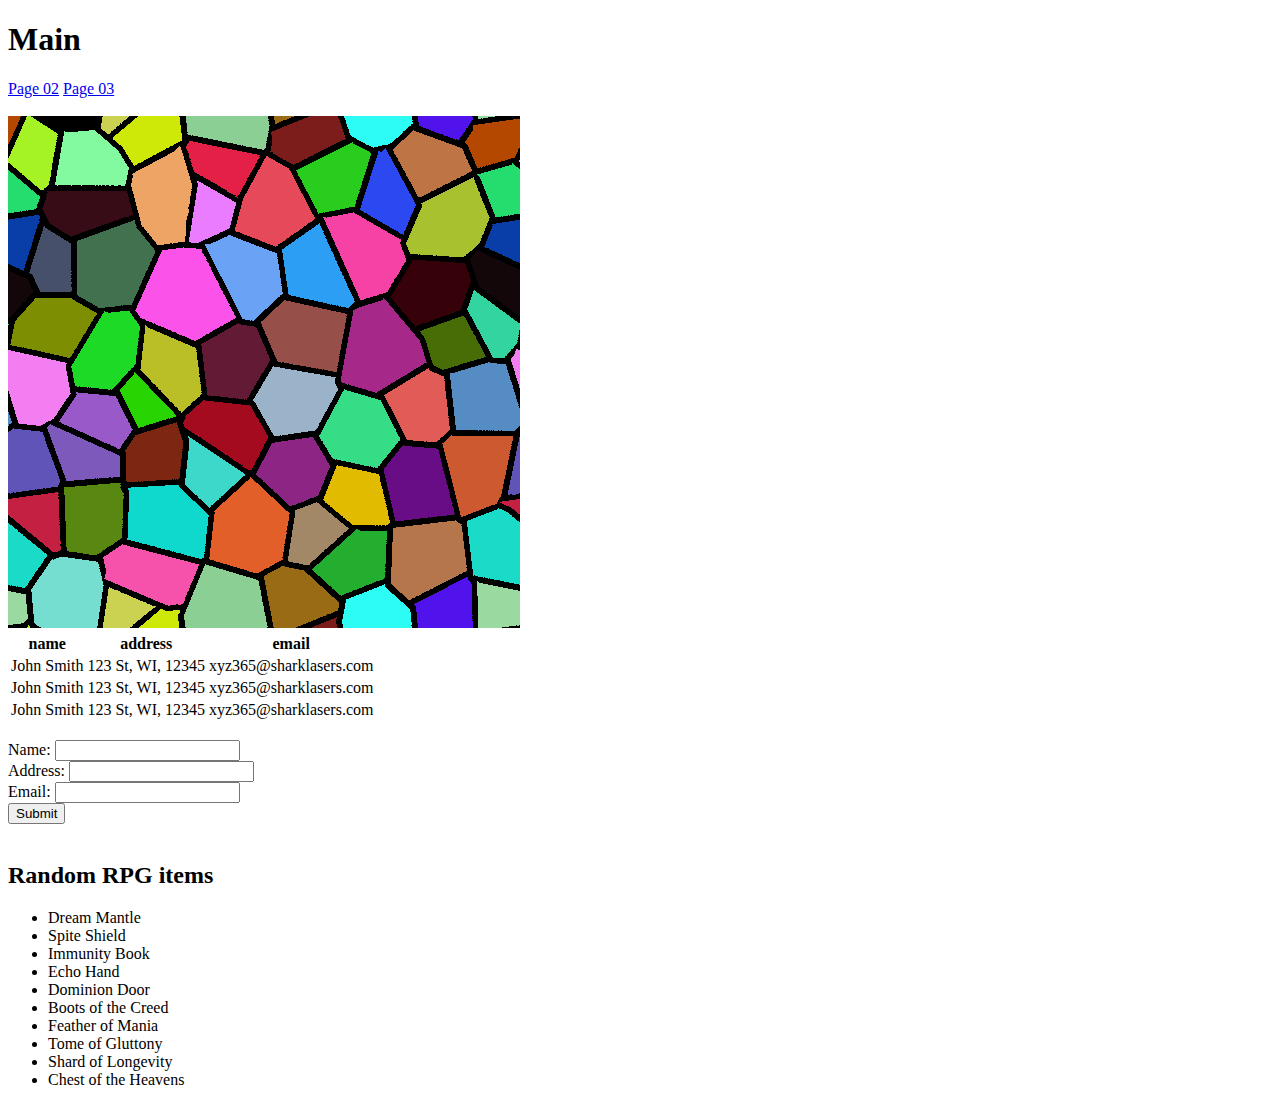
==== index.html @ 5af20351 "init" ====
<!DOCTYPE html>
<html lang="en">

<head>
    <meta charset="UTF-8">
    <meta http-equiv="X-UA-Compatible" content="IE=edge">
    <meta name="viewport" content="width=device-width, initial-scale=1.0">
    <title>Main</title>
</head>

<body>
    <h1>Main</h1>
    <nav>
        <a href="page02.html">Page 02</a>
        <a href="page03.html">Page 03</a>
    </nav>
    <br>
    <img src="assets/image.png" alt="voroni diagram">

    <table>
        <tr>
            <th>name</th>
            <th>address</th>
            <th>email</th>
        </tr>

        <tr>
            <td>John Smith</td>
            <td>123 St, WI, 12345</td>
            <td>xyz365@sharklasers.com</td>
        </tr>
        <tr>
            <td>John Smith</td>
            <td>123 St, WI, 12345</td>
            <td>xyz365@sharklasers.com</td>
        </tr>
        <tr>
            <td>John Smith</td>
            <td>123 St, WI, 12345</td>
            <td>xyz365@sharklasers.com</td>
        </tr>
    </table>
    <br>
    <form action="">
        <label for="name">Name:</label>
        <input type="text" id="name" name="name">
        <br>
        <label for="address">Address:</label>
        <input type="text" id="address" name="address">
        <br>
        <label for="email">Email:</label>
        <input type="email" id="email" name="email">
        <br>
        <input type="submit" value="Submit">
    </form>
    <br>

    <h2>Random RPG items</h2>
    <ul>
        <li>Dream Mantle</li>
        <li>Spite Shield</li>
        <li>Immunity Book</li>
        <li>Echo Hand</li>
        <li>Dominion Door</li>
        <li>Boots of the Creed</li>
        <li>Feather of Mania</li>
        <li>Tome of Gluttony</li>
        <li>Shard of Longevity</li>
        <li>Chest of the Heavens</li>
    </ul>
</body>

</html>
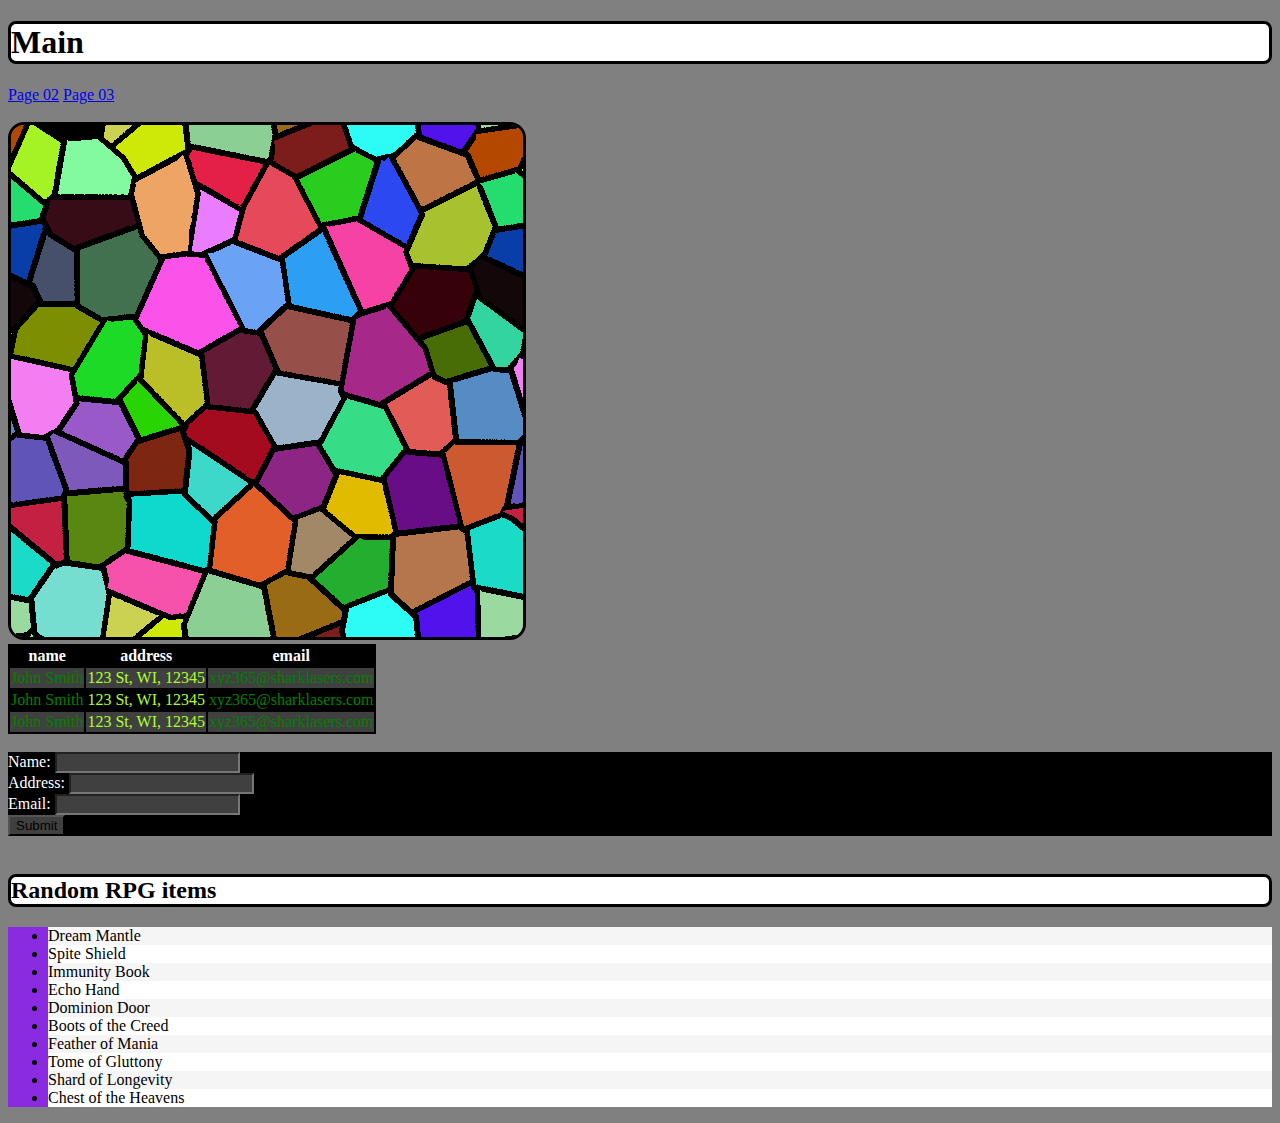
==== commit c72a63ba: "style updates" ====
--- a/index.html
+++ b/index.html
@@ -6,10 +6,11 @@
     <meta http-equiv="X-UA-Compatible" content="IE=edge">
     <meta name="viewport" content="width=device-width, initial-scale=1.0">
     <title>Main</title>
+    <link rel="stylesheet" href="style.css">
 </head>
 
 <body>
-    <h1>Main</h1>
+    <h1 class="header">Main</h1>
     <nav>
         <a href="page02.html">Page 02</a>
         <a href="page03.html">Page 03</a>
@@ -55,7 +56,7 @@
     </form>
     <br>
 
-    <h2>Random RPG items</h2>
+    <h2 class="header">Random RPG items</h2>
     <ul>
         <li>Dream Mantle</li>
         <li>Spite Shield</li>
--- a/style.css
+++ b/style.css
@@ -0,0 +1,46 @@
+body {
+    background-color: gray;
+}
+
+.header {
+    background-color: white;
+    border: solid black;
+    border-radius: 0.5rem;
+}
+
+table,
+form {
+    background-color: black;
+    color: green;
+}
+
+th,
+label {
+    color: white;
+}
+
+tr:nth-child(even),
+input {
+    background-color: rgb(64, 64, 64);
+}
+
+td:nth-child(even) {
+    color: greenyellow;
+}
+
+img {
+    border: solid black;
+    border-radius: 1rem;
+}
+
+ul {
+    background-color: blueviolet;
+}
+
+li:nth-child(odd) {
+    background-color: whitesmoke;
+}
+
+li:nth-child(even) {
+    background-color: white;
+}